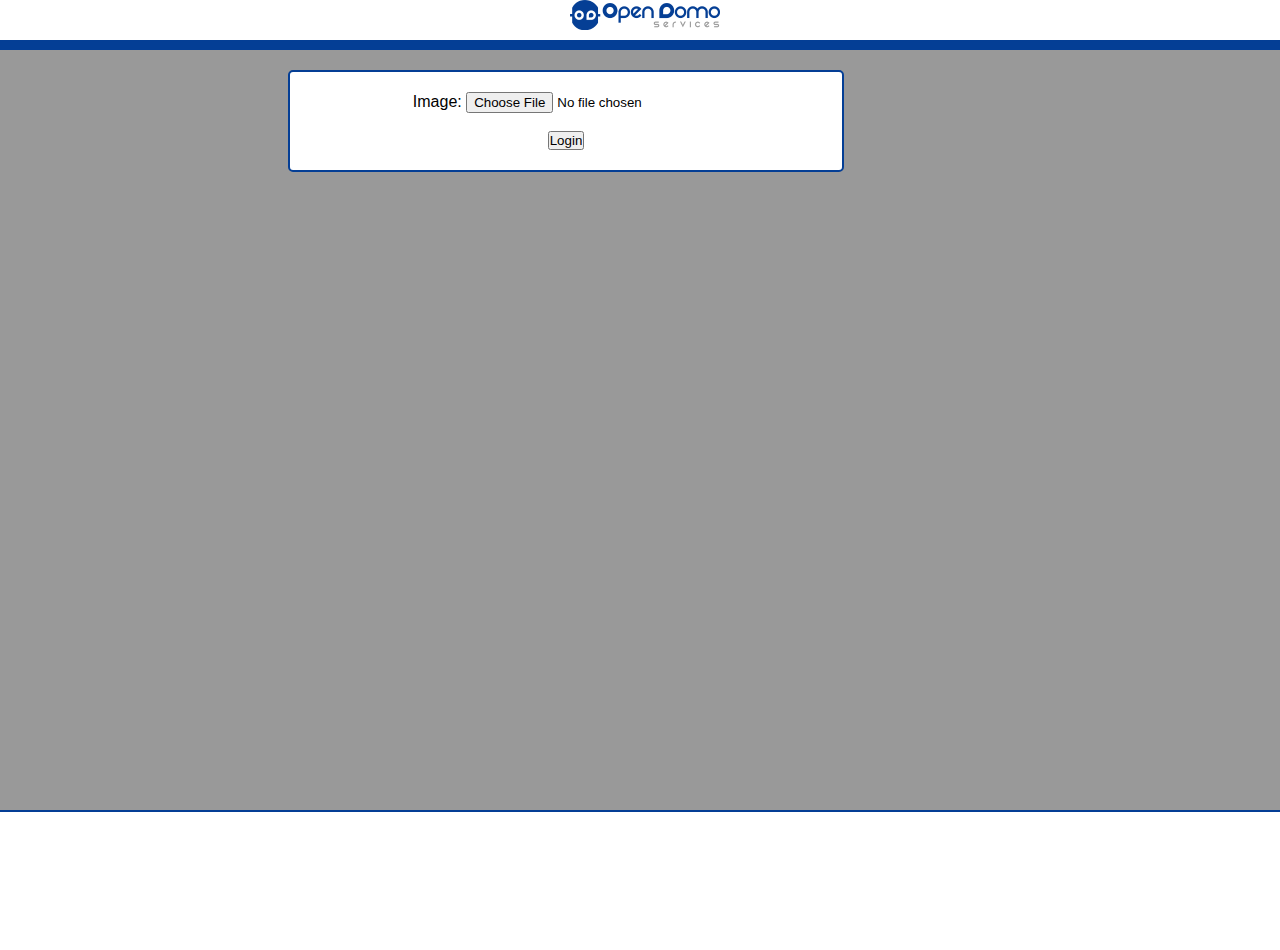
==== src/www/index.html @ a0c3f0f7 "opendomoapp_v0.1" ====
<!DOCTYPE html>
<!--
    Licensed to the Apache Software Foundation (ASF) under one
    or more contributor license agreements.  See the NOTICE file
    distributed with this work for additional information
    regarding copyright ownership.  The ASF licenses this file
    to you under the Apache License, Version 2.0 (the
    "License"); you may not use this file except in compliance
    with the License.  You may obtain a copy of the License at

    http://www.apache.org/licenses/LICENSE-2.0

    Unless required by applicable law or agreed to in writing,
    software distributed under the License is distributed on an
    "AS IS" BASIS, WITHOUT WARRANTIES OR CONDITIONS OF ANY
     KIND, either express or implied.  See the License for the
    specific language governing permissions and limitations
    under the License.
-->
<html>
    
    <head>
        <meta charset="utf-8" />
        <meta name="format-detection" content="telephone=no" />
        <!-- WARNING: for iOS 7, remove the width=device-width and height=device-height attributes. See https://issues.apache.org/jira/browse/CB-4323 -->
        <meta name="viewport" content="user-scalable=no, initial-scale=1, maximum-scale=1, minimum-scale=1, width=device-width, height=device-height, target-densitydpi=device-dpi" />
        <!--
        <link rel="stylesheet" type="text/css" href="css/index.css" />
        -->
        <link rel="stylesheet" type="text/css" href="css/estilos.css" />
        <title> Opendomo </title>
    </head>
    
    <body>
    	
        <div id="menu_lateral">
    	 
                <nav id="menu">
                    <ul>
                        <li>
                            <span>
                                <td>
                                <select name="port" id="opciones"></select>
                                <span> <a href="javascript: addbutton();"></a> Add button</span>
                            </td>
                            
                        </li>
                        
                        <li> <a href="javascript: removebutton();"></a> Remove button </li>
                    </ul>
     
                </nav>
                 
    	</div>
    	
    	<div id="settings">
            
        </div>
        
        
    
        <div id="menu_principal">
            <header id="cabecera">
                
					<a href="javascript: menu('derecha');"><img class="btniz" src="img/botonmenu.png"  alt="menubtn" height="30" width="30"> </a>
					<img class="btncnt"src="img/logoopen.png" alt="Opendomo"  height="30" width="150" >
					<a href="javascript: menu('izquierda');"><img class="btnder"src="img/settings.png"  alt="settingsbtn" height="30" width="30"> </a>
			
            </header>
		
        
            <div id="cuerpo">
				           
            
                    <section id="loginbox">
                        <form name="login_form">
                            
                            <!-- Las varaibles user, password y URL se definen internamente de momento
                            
                            <!-- Falta acotar los input type para que solo acepten valores validos
                            
                            <p> User:
                            <input type="text" name="user"  id="user" placeholder=" nombre de usuario "  required> </p> </BR>
                                
                            <p> Password:
                            <input type="password" name="password" id="password" placeholder= "password" required> </p> <BR>
                                
                            <p> URL:
                            <input type="text" name="url" id="url" required> </p> <BR> -->
                            
                            
                            <p> Image:
                            <input type="file" name="planos" id="planos"> </p> <BR>
                                
                            <p><input type="button" name="botonlogin" class="btnlgin"
                                    value="Login" onclick="logar()"></p>
                    
                        </form>
                    </section>
            
        </div>
            <footer id="pie">
                
            </footer>
    
        </div>
        
        <div id="cargando">
            
            <div>
                <img src="img/ajax-loader2.gif" alt="Barra de carga" height="60" width="60">
            </div>
            
        </div>
        
        
        <script type="text/javascript" src="js/fastclick.js"></script>
        <script type="text/javascript" src="js/functions.js"></script>
        <script type="text/javascript" src="js/iscroll-zoom.js"></script>
        <script type="text/javascript" src="js/index.js"></script>
       <!-- <script type="text/javascript">
        
        <script type="text/javascript" src="phonegap.js"></script>
        app.initialize();
        </script> -->
       
    </body>
</html>
---- src/www/css/index.css ----
/*
 * Licensed to the Apache Software Foundation (ASF) under one
 * or more contributor license agreements.  See the NOTICE file
 * distributed with this work for additional information
 * regarding copyright ownership.  The ASF licenses this file
 * to you under the Apache License, Version 2.0 (the
 * "License"); you may not use this file except in compliance
 * with the License.  You may obtain a copy of the License at
 *
 * http://www.apache.org/licenses/LICENSE-2.0
 *
 * Unless required by applicable law or agreed to in writing,
 * software distributed under the License is distributed on an
 * "AS IS" BASIS, WITHOUT WARRANTIES OR CONDITIONS OF ANY
 * KIND, either express or implied.  See the License for the
 * specific language governing permissions and limitations
 * under the License.
 */
* {
    -webkit-tap-highlight-color: rgba(0,0,0,0); /* make transparent link selection, adjust last value opacity 0 to 1.0 */
}

body {
    -webkit-touch-callout: none;                /* prevent callout to copy image, etc when tap to hold */
    -webkit-text-size-adjust: none;             /* prevent webkit from resizing text to fit */
    -webkit-user-select: none;                  /* prevent copy paste, to allow, change 'none' to 'text' */
    background-color:#E4E4E4;
    background-image:linear-gradient(top, #A7A7A7 0%, #E4E4E4 51%);
    background-image:-webkit-linear-gradient(top, #A7A7A7 0%, #E4E4E4 51%);
    background-image:-ms-linear-gradient(top, #A7A7A7 0%, #E4E4E4 51%);
    background-image:-webkit-gradient(
        linear,
        left top,
        left bottom,
        color-stop(0, #A7A7A7),
        color-stop(0.51, #E4E4E4)
    );
    background-attachment:fixed;
    font-family:'HelveticaNeue-Light', 'HelveticaNeue', Helvetica, Arial, sans-serif;
    font-size:12px;
    height:100%;
    margin:0px;
    padding:0px;
    text-transform:uppercase;
    width:100%;
}
<img src="../img/logo.png" alt="" /><img src="../img/logo.png" alt="" />
/* Portrait layout (default) */

.app {
    background:url(../img/logo.png) no-repeat center top; /* 170px x 200px */
    position:absolute;             /* position in the center of the screen */
    left:50%;
    top:50%;
    height:50px;                   /* text area height */
    width:225px;                   /* text area width */
    text-align:center;
    padding:180px 0px 0px 0px;     /* image height is 200px (bottom 20px are overlapped with text) */
    margin:-115px 0px 0px -112px;  /* offset vertical: half of image height and text area height */
                                   /* offset horizontal: half of text area width */
}

/* Landscape layout (with min-width) */
@media screen and (min-aspect-ratio: 1/1) and (min-width:400px) {
    .app {
        background-position:left center;
        padding:75px 0px 75px 170px;  /* padding-top + padding-bottom + text area = image height */
        margin:-90px 0px 0px -198px;  /* offset vertical: half of image height */
                                      /* offset horizontal: half of image width and text area width */
    }
}

h1 {
    font-size:24px;
    font-weight:normal;
    margin:0px;
    overflow:visible;
    padding:0px;
    text-align:center;
}

.event {
    border-radius:4px;
    -webkit-border-radius:4px;
    color:#FFFFFF;
    font-size:12px;
    margin:0px 30px;
    padding:2px 0px;
}

.event.listening {
    background-color:#333333;
    display:block;
}

.event.received {
    background-color:#4B946A;
    display:none;
}

@keyframes fade {
    from { opacity: 1.0; }
    50% { opacity: 0.4; }
    to { opacity: 1.0; }
}
 
@-webkit-keyframes fade {
    from { opacity: 1.0; }
    50% { opacity: 0.4; }
    to { opacity: 1.0; }
}
 
.blink {
    animation:fade 3000ms infinite;
    -webkit-animation:fade 3000ms infinite;
}
---- src/www/css/estilos.css ----
*{
	margin: 0px;
	padding: 0px;
	}
	
body {
	font-family:'HelveticaNeue-Light', 'HelveticaNeue', Helvetica, Arial, sans-serif;
	height:100%;
   width:100%;
	position: fixed;
}


body > div {
	position: absolute;
	width: 100%;
	height: 100%;	
	}

#menu_principal {
	background-color: #999999;
	}

#cabecera {
	position:absolute;
	top:0; left:0;	
	background-color:white;
   width:100%;
   height: 40px;
   border-bottom: 10px solid #043E95;
   text-align: center;
	}
    
#cuerpo{
	position:absolute;
	top:50px; left:0;
   width:100%;
   height:100%;
   text-align: center;
	}
    
#loginbox{
    display: block;
    position: absolute;
    border: 2px solid #043E95;
    width: 40%;
    padding: 20px;
    margin: 20px 22.5%;
    background-color: white;

    -moz-border-radius: 5px;
     -webkit-border-radius: 5px;
     border-radius: 5px;
    }
    
#pie{
    display: block;
    position: absolute;
    z-index : 2;
    border-top:2px solid #043E95;
    width:100%;
    height: 10%;
    top: 90%;
    background-color: white;
    }

#cargando > div {
    z-index: 4;
    position: absolute;
    top: 40%;
    left: 40%;
    }

	
.btniz { float: left; display:none; }
.btnder { float: right; display: none; }
.btncnt { padding-left: 10px; }

/* Estilos para iscroll-zoom*/

#wrapper {
	position: absolute;
	z-index: 1;
	top: 0px;
	bottom: 0px;
	left: 0px;
	width: 100%;
	background: #ccc;
	overflow: hidden;
}

#scroller {
	position: absolute;
	z-index: 2;
	-webkit-tap-highlight-color: rgba(0,0,0,0);
	width: 1200px;
	-webkit-transform: translateZ(0);
	-moz-transform: translateZ(0);
	-ms-transform: translateZ(0);
	-o-transform: translateZ(0);
	transform: translateZ(0);
	-webkit-touch-callout: none;
	-webkit-user-select: none;
	-moz-user-select: none;
	-ms-user-select: none;
	user-select: none;
	-webkit-text-size-adjust: none;
	-moz-text-size-adjust: none;
	-ms-text-size-adjust: none;
	-o-text-size-adjust: none;
	text-size-adjust: none;
	background: #fff;
}

	
/* Estilo de capa general */ 

.page { 

position: absolute; 
top: 0; 
left: 0; 
width: 100%; 
height: 100%;

-webkit-transform: translate3d(0, 0, 0); 
transform: translate3d(0, 0, 0); 
} 



/* Estilo de capa izquierda */

.page.left {
-webkit-transform: translate3d(-90%, 0, 0); 
transform: translate3d(-90%, 0, 0); 
} 

/* Estilo de capa central */ 

.page.center { 
-webkit-transform: translate3d(0, 0, 0); 
transform: translate3d(0, 0, 0); 
} 

/* Estilo de capa derecha */ 

.page.right { 
-webkit-transform: translate3d(90%, 0, 0); 
transform: translate3d(90%, 0, 0); 
} 


/* He creado nuevas clases para poder mover capas de forma total y no parcial, es decir se desplazan 100%. Lo usaremos con cargando */

/* Estilo de capa totalmente a la izquierda */

.page.totalleft {
-webkit-transform: translate3d(-100%, 0, 0);
transform: translate3d(-100%, 0, 0);
}

/* Estilo de capa totalmente a la derecha */

.page.totalright { 
-webkit-transform: translate3d(100%, 0, 0);
transform: translate3d(100%, 0, 0); 
}



/* Estilo de animación general */ 

.page.transition { 
-webkit-transition-duration: .15s; 
transition-duration: .15s; 
}
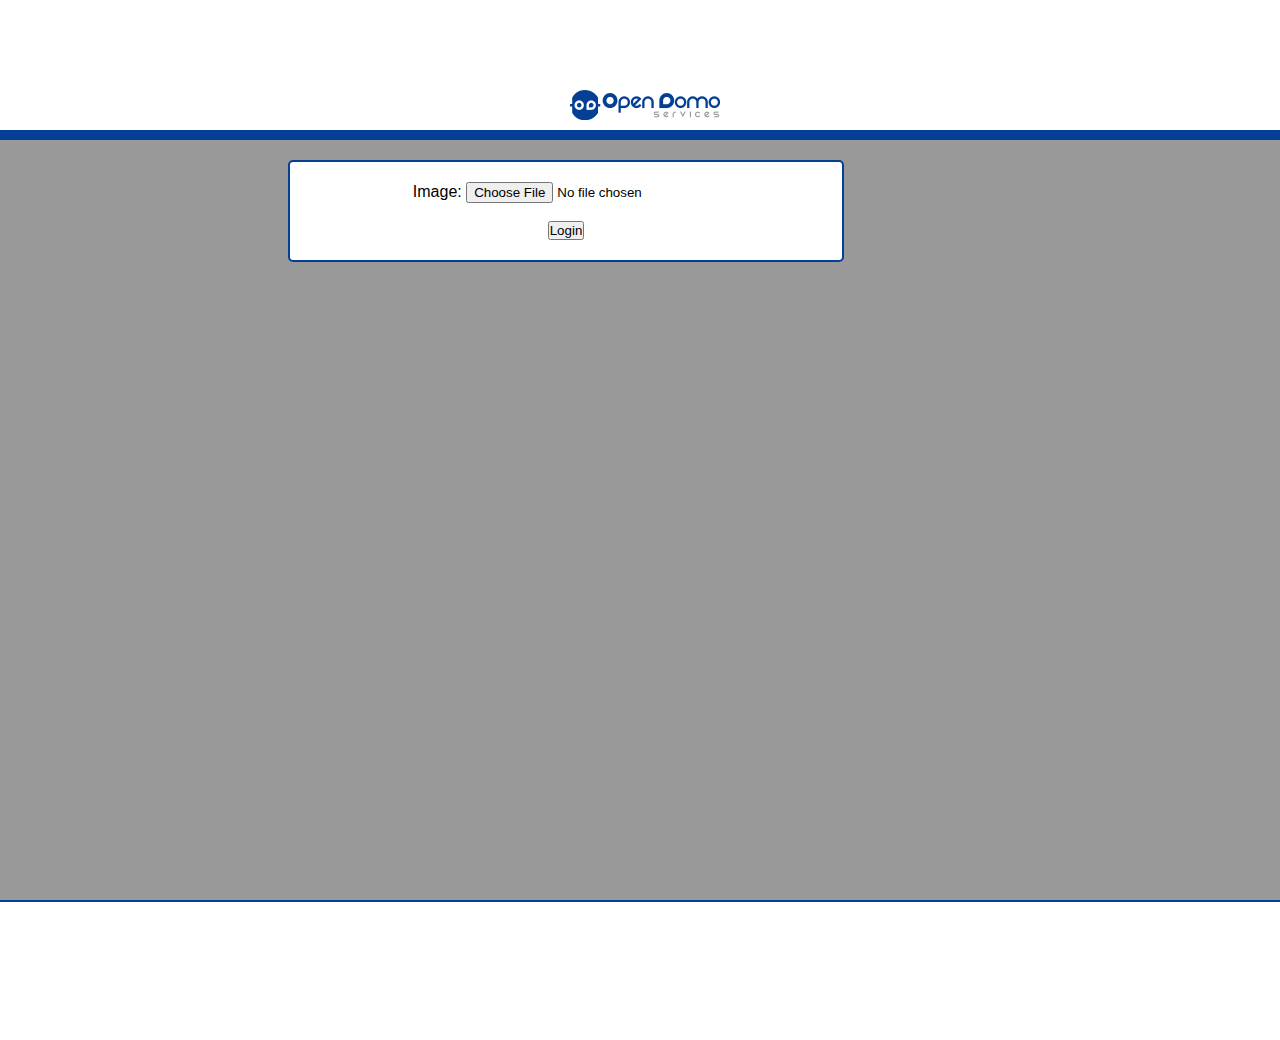
==== commit 77434212: "Modificació (prova Xcode)" ====
--- a/src/www/index.html
+++ b/src/www/index.html
@@ -32,6 +32,7 @@
     </head>
     
     <body>
+        <div id="caja">
     	
         <div id="menu_lateral">
     	 
@@ -123,6 +124,6 @@
         <script type="text/javascript" src="phonegap.js"></script>
         app.initialize();
         </script> -->
-       
+      </div>
     </body>
 </html>
--- a/src/www/css/estilos.css
+++ b/src/www/css/estilos.css
@@ -16,6 +16,11 @@
 	width: 100%;
 	height: 100%;	
 	}
+
+#caja {
+ top: 10%; left:0;
+}
+
 
 #menu_principal {
 	background-color: #999999;
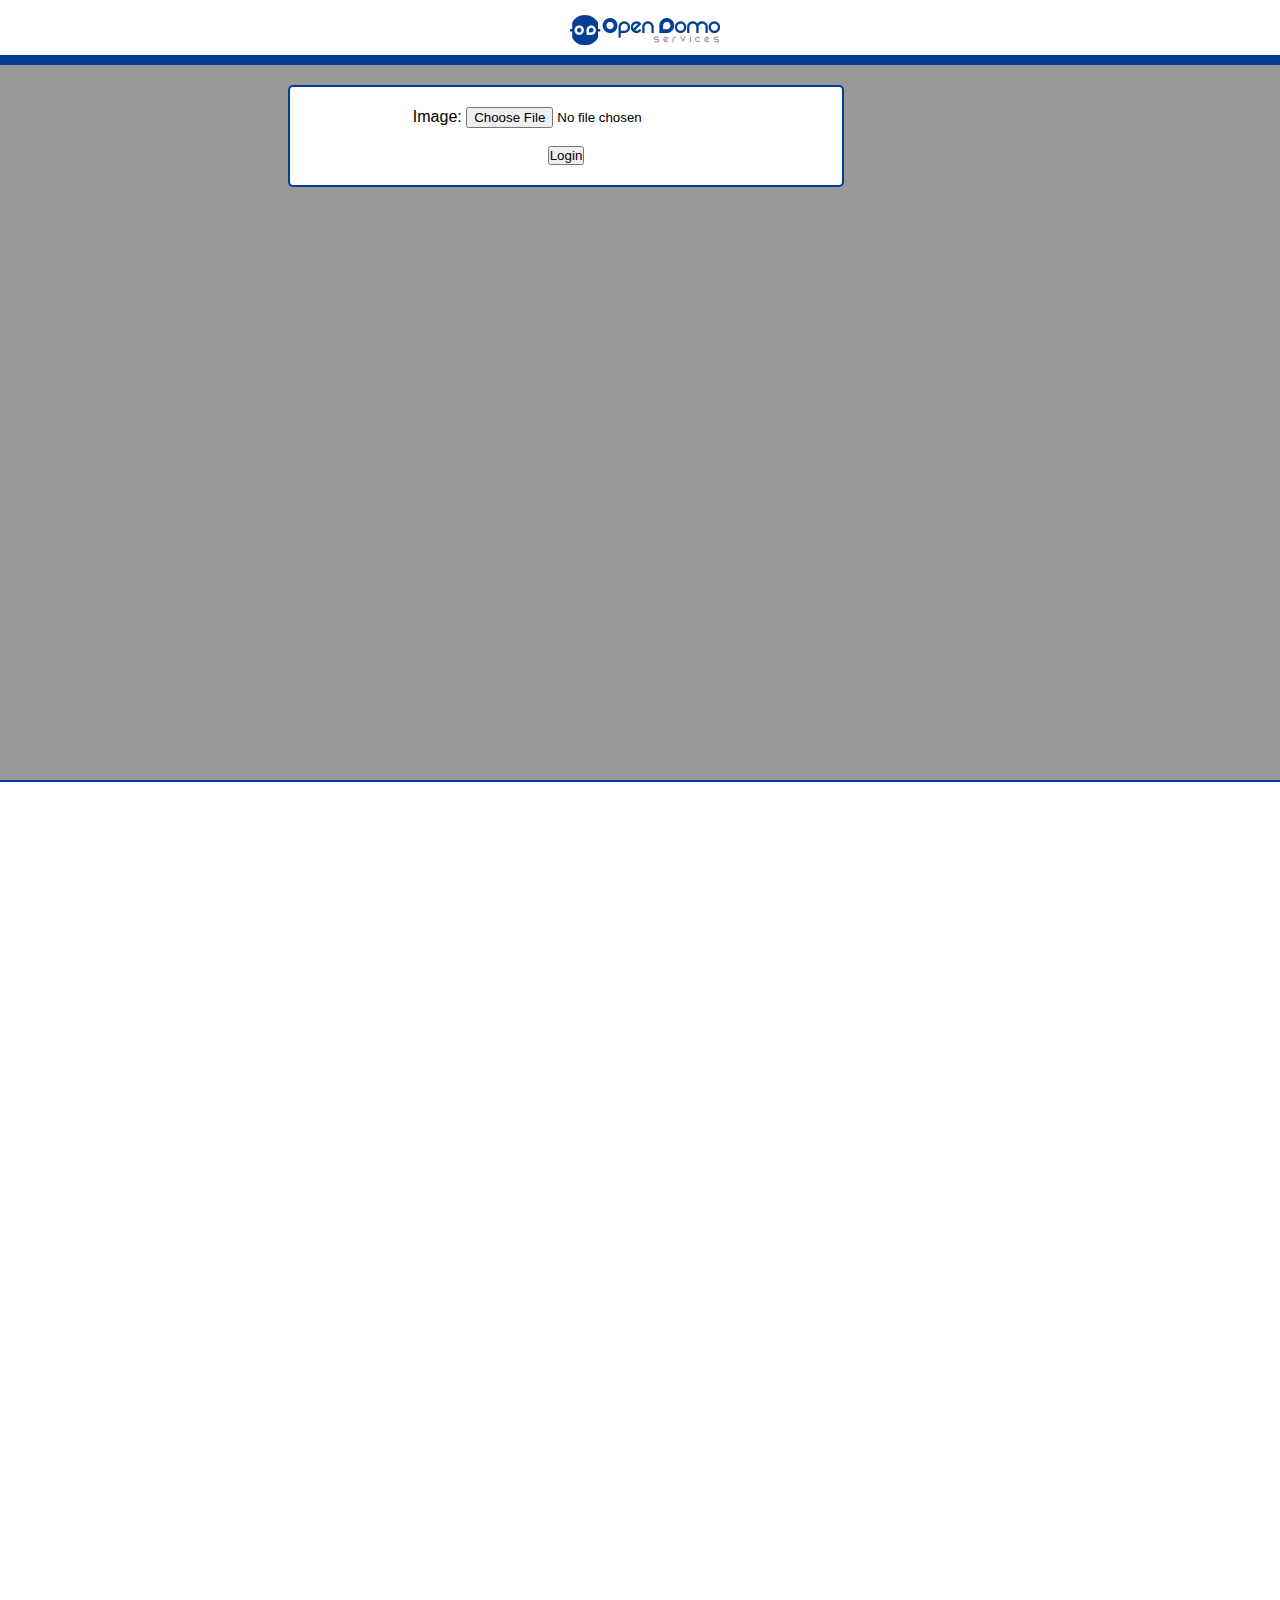
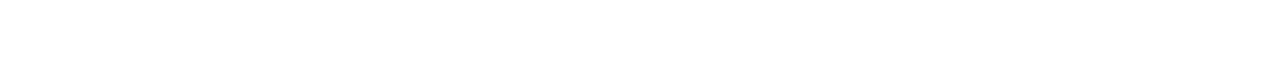
==== commit df8d3435: "opendomoapp_v0.2" ====
--- a/src/www/index.html
+++ b/src/www/index.html
@@ -23,7 +23,7 @@
         <meta charset="utf-8" />
         <meta name="format-detection" content="telephone=no" />
         <!-- WARNING: for iOS 7, remove the width=device-width and height=device-height attributes. See https://issues.apache.org/jira/browse/CB-4323 -->
-        <meta name="viewport" content="user-scalable=no, initial-scale=1, maximum-scale=1, minimum-scale=1, width=device-width, height=device-height, target-densitydpi=device-dpi" />
+        <meta name="viewport" content="user-scalable=no, initial-scale=1, maximum-scale=1, minimum-scale=1, width=device-width, height=device-height" />
         <!--
         <link rel="stylesheet" type="text/css" href="css/index.css" />
         -->
@@ -32,23 +32,24 @@
     </head>
     
     <body>
-        <div id="caja">
+       <div id="caja">
     	
         <div id="menu_lateral">
-    	 
-                <nav id="menu">
-                    <ul>
-                        <li>
-                            <span>
-                                <td>
-                                <select name="port" id="opciones"></select>
-                                <span> <a href="javascript: addbutton();"></a> Add button</span>
-                            </td>
-                            
-                        </li>
+    	  <header class="cabecera">MENU</header>
+          <nav id="menu">
+                   
+                    <table>
+
+                        <tr>
+                        <td><select name="port" id="opciones"></select> </td>
+                        <td><input type="button" value="Add button" onclick= "addbutton()"></input></td>
+                        </tr>
                         
-                        <li> <a href="javascript: removebutton();"></a> Remove button </li>
-                    </ul>
+                        <tr>
+                        <td><select name="port" id="opciones"></select> </td>
+                        <td><input type="button" value="Remove button" onclick="removebutton()"></input></td>
+                        </tr>
+                    </table>
      
                 </nav>
                  
@@ -61,12 +62,13 @@
         
     
         <div id="menu_principal">
-            <header id="cabecera">
-                
+            <header class="cabecera">
+                <div id="margen">
+                </div>
 					<a href="javascript: menu('derecha');"><img class="btniz" src="img/botonmenu.png"  alt="menubtn" height="30" width="30"> </a>
 					<img class="btncnt"src="img/logoopen.png" alt="Opendomo"  height="30" width="150" >
 					<a href="javascript: menu('izquierda');"><img class="btnder"src="img/settings.png"  alt="settingsbtn" height="30" width="30"> </a>
-			
+                 
             </header>
 		
         
@@ -93,7 +95,7 @@
                             <p> Image:
                             <input type="file" name="planos" id="planos"> </p> <BR>
                                 
-                            <p><input type="button" name="botonlogin" class="btnlgin"
+                            <p><input type="button" name="botonlogin"
                                     value="Login" onclick="logar()"></p>
                     
                         </form>
@@ -113,8 +115,8 @@
             </div>
             
         </div>
-        
-        
+    </div>
+       
         <script type="text/javascript" src="js/fastclick.js"></script>
         <script type="text/javascript" src="js/functions.js"></script>
         <script type="text/javascript" src="js/iscroll-zoom.js"></script>
@@ -124,6 +126,6 @@
         <script type="text/javascript" src="phonegap.js"></script>
         app.initialize();
         </script> -->
-      </div>
+      
     </body>
 </html>
--- a/src/www/css/estilos.css
+++ b/src/www/css/estilos.css
@@ -17,32 +17,50 @@
 	height: 100%;	
 	}
 
-#caja {
- top: 10%; left:0;
-}
+#caja {top:15px;}
 
 
 #menu_principal {
 	background-color: #999999;
 	}
 
-#cabecera {
+#menu_lateral {
+    background-color: grey;
+}
+
+#menu_lateral td {
+    
+    padding: 5px;
+    background-color:white;
+    }
+
+#menu_lateral nav, table {
+    width: 90%;
+    margin-left: 2%;
+    
+}
+
+#menu {
+    position:absolute;
+    top:50px;
+    left:0;
+    }
+
+.cabecera {
 	position:absolute;
-	top:0; left:0;	
+	top:0px; left:0;
 	background-color:white;
    width:100%;
    height: 40px;
    border-bottom: 10px solid #043E95;
    text-align: center;
 	}
-    
-#cuerpo{
-	position:absolute;
-	top:50px; left:0;
-   width:100%;
-   height:100%;
-   text-align: center;
-	}
+#cuerpo{position: absolute;
+top: 50px;
+left: 0;
+width: 100%;
+height: 72%;
+text-align: center;}
     
 #loginbox{
     display: block;
@@ -64,8 +82,8 @@
     z-index : 2;
     border-top:2px solid #043E95;
     width:100%;
-    height: 10%;
-    top: 90%;
+    height: 100%;
+    top: 85%;
     background-color: white;
     }
 
@@ -77,9 +95,16 @@
     }
 
 	
-.btniz { float: left; display:none; }
+.btniz { float: left; display: none;  }
 .btnder { float: right; display: none; }
 .btncnt { padding-left: 10px; }
+.btn{
+    -moz-border-radius: 5px;
+    -webkit-border-radius: 5px;
+    border-radius: 5px;
+}
+
+a:link {color:black;}
 
 /* Estilos para iscroll-zoom*/
 
@@ -90,13 +115,14 @@
 	bottom: 0px;
 	left: 0px;
 	width: 100%;
+	height: 100%;
 	background: #ccc;
 	overflow: hidden;
 }
 
 #scroller {
 	position: absolute;
-	z-index: 2;
+	z-index: 3;
 	-webkit-tap-highlight-color: rgba(0,0,0,0);
 	width: 1200px;
 	-webkit-transform: translateZ(0);
@@ -181,5 +207,17 @@
 transition-duration: .15s; 
 }
 
+
+/* Estilo interruptor incendido */
+
+.onswitch {
+	background: url('../img/iPhoneSwitch.png') no-repeat -39px -30px;
+    width: 97px;
+	height: 33px;
+    position: absolute;
+    z-index:5;
+}
+
+
 	
 	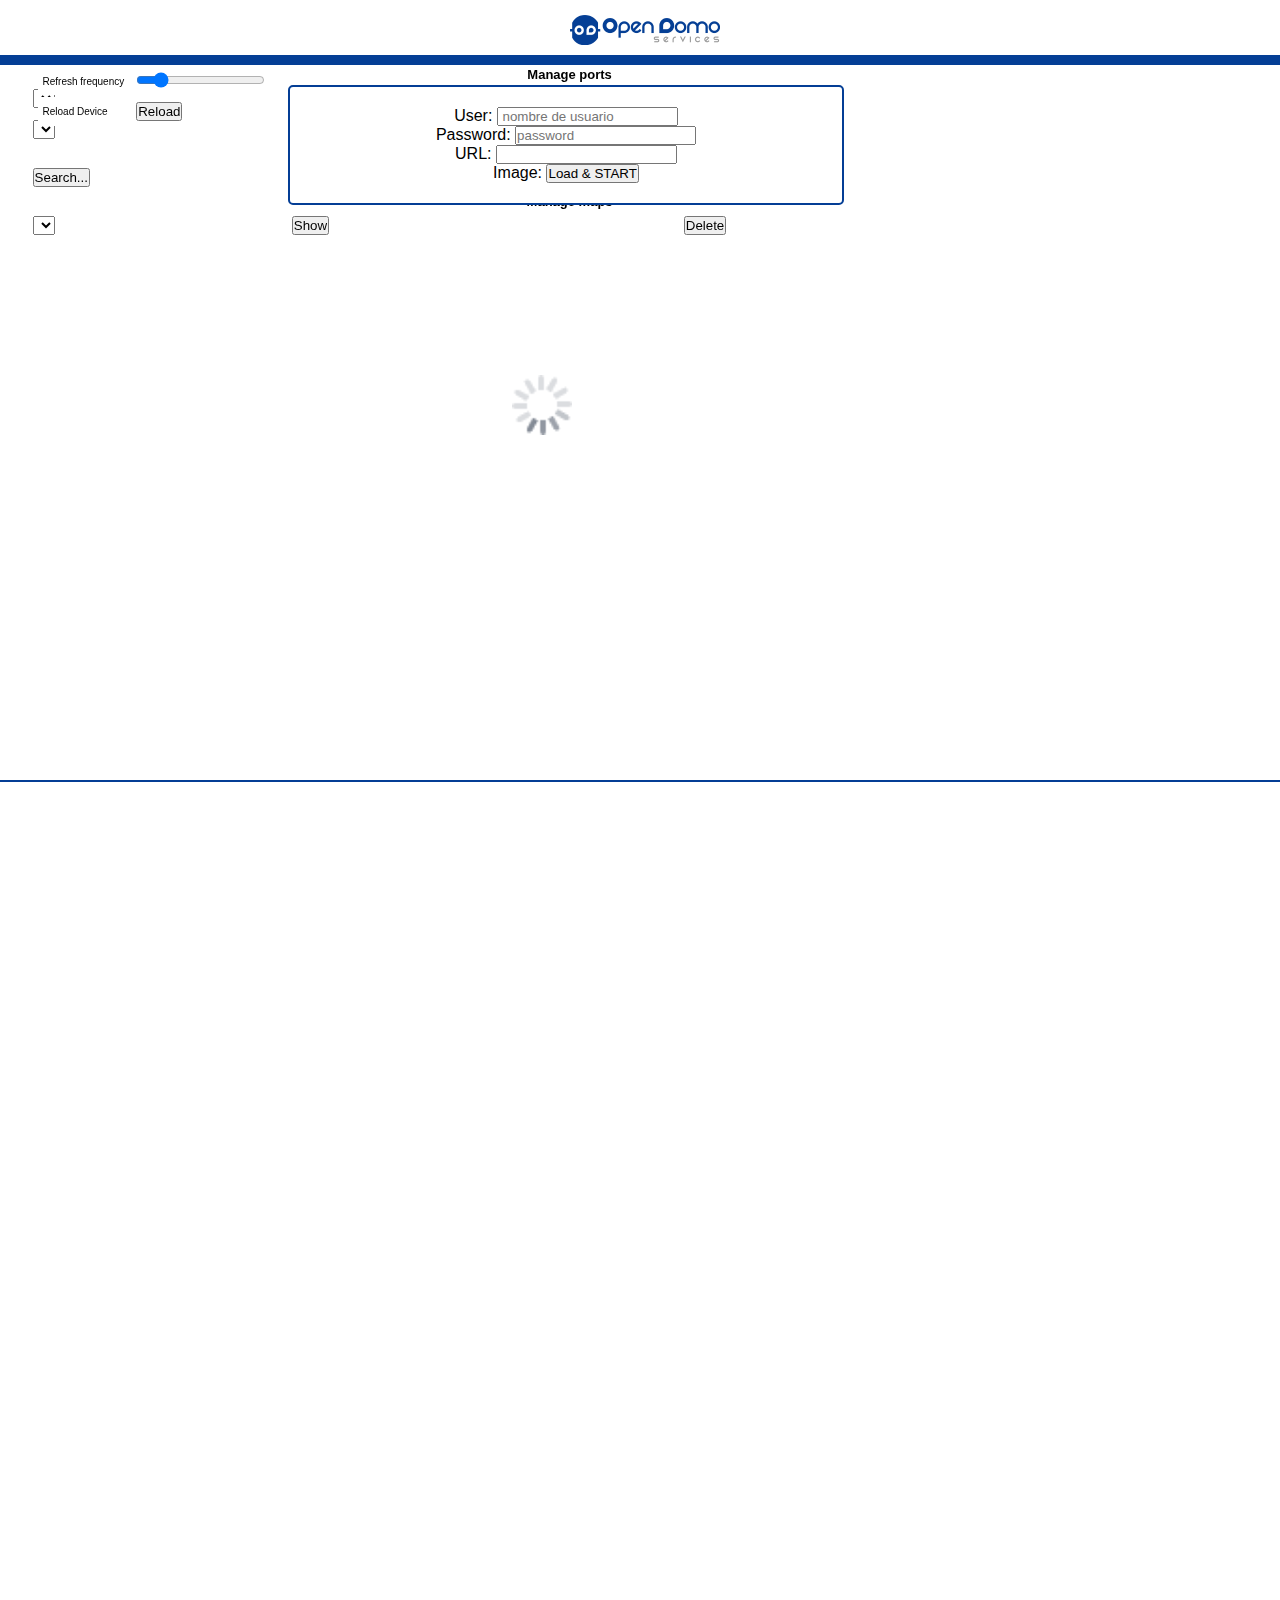
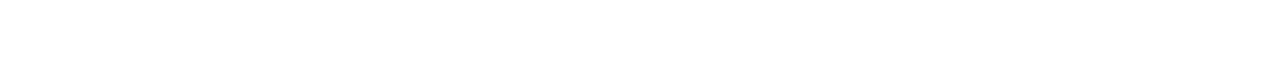
==== commit 678923ba: "Opendomo_v1.0" ====
--- a/src/www/index.html
+++ b/src/www/index.html
@@ -25,107 +25,158 @@
         <!-- WARNING: for iOS 7, remove the width=device-width and height=device-height attributes. See https://issues.apache.org/jira/browse/CB-4323 -->
         <meta name="viewport" content="user-scalable=no, initial-scale=1, maximum-scale=1, minimum-scale=1, width=device-width, height=device-height" />
         <!--
-        <link rel="stylesheet" type="text/css" href="css/index.css" />
-        -->
+         <link rel="stylesheet" type="text/css" href="css/index.css" />
+         -->
         <link rel="stylesheet" type="text/css" href="css/estilos.css" />
         <title> Opendomo </title>
     </head>
     
     <body>
-       <div id="caja">
-    	
-        <div id="menu_lateral">
-    	  <header class="cabecera">MENU</header>
-          <nav id="menu">
-                   
+        <div id="caja">
+            
+            <div id="menu_lateral">
+                <header class="cabecera">MENU</header>
+                <nav id="menu">
+                    
                     <table>
-
+            
                         <tr>
-                        <td><select name="port" id="opciones"></select> </td>
-                        <td><input type="button" value="Add button" onclick= "addbutton()"></input></td>
+                            <th colspan="3">Manage ports</th>
                         </tr>
                         
                         <tr>
-                        <td><select name="port" id="opciones"></select> </td>
-                        <td><input type="button" value="Remove button" onclick="removebutton()"></input></td>
+                            <td><select name="port" id="opciones"></select> </td>
+                            <td colspan="2"><input type="button" value="Add button" onclick= "addbutton()"></input></td>
                         </tr>
+                        
+                        <tr>
+                            <td><select name="port" id="removes"></select> </td>
+                            <td colspan="2"><input type="button" value="Remove button" onclick="removebutton()"></input></td>
+                        </tr>
+                        
+                        <tr>
+                            
+                            <th colspan="3">Add maps</th>
+                        
+                        </tr>
+                        
+                         <tr>
+                             <td colspan="3">
+                                 <input type="button" value="Search..." onclick="carrete()"> </p>
+                                 <!--<input type="button" value="Add" onclick='loadPlano("planos2")'></input>
+                                 <input type="file" value="Search..." id="planos2"> </p> <BR></td>
+                            </tr>-->
+                            
+                        </tr>
+                        
+                        
+                             <tr>
+                                 
+                                 <th colspan="3">Manage maps</th>
+                             
+                             </tr>
+                            
+                        <tr>
+                            <td><select name="port" id="mapas_sel"></select> </td>
+                            <td><input type="button" value="Show" onclick="switchMap()"></input></td>
+                            <td><input type="button" value="Delete" onclick="delMap()"></input></td>
+                        </tr>
+                        
                     </table>
-     
+                    
                 </nav>
-                 
-    	</div>
-    	
-    	<div id="settings">
+                
+            </div>
             
-        </div>
-        
-        
-    
-        <div id="menu_principal">
-            <header class="cabecera">
-                <div id="margen">
-                </div>
+            <div id="settings">
+                <header class="cabecera">SETTINGS</header>
+                <nav id="menu">
+                    
+                    <table> <form name="settings_form">
+                        <tr>
+                            <td> Refresh frequency </td>
+                            <td><input type="range" name="frecr" id="frecr" min="1" max="60" value="10"
+                                 onchange="setRefresh(this.value)" oninput="setRefresh(this.value)"> </input> </td> </tr>
+                        
+                            <tr> <td> Reload Device </td>
+                             <td> <input type="button" value="Reload" onclick="reloadDevice()"></input></td> </tr>
+                            
+                            
+                            
+                            
+                     
+                    </form> </table>
+                    
+                </nav>
+                    
+            </div>
+            
+            
+            
+            <div id="menu_principal">
+                <header class="cabecera">
+                    <div id="margen">
+                    </div>
 					<a href="javascript: menu('derecha');"><img class="btniz" src="img/botonmenu.png"  alt="menubtn" height="30" width="30"> </a>
 					<img class="btncnt"src="img/logoopen.png" alt="Opendomo"  height="30" width="150" >
-					<a href="javascript: menu('izquierda');"><img class="btnder"src="img/settings.png"  alt="settingsbtn" height="30" width="30"> </a>
-                 
-            </header>
-		
-        
-            <div id="cuerpo">
-				           
-            
+                        <a href="javascript: menu('izquierda');"><img class="btnder"src="img/settings.png"  alt="settingsbtn" height="30" width="30"> </a>
+                        
+                        </header>
+                
+                
+                <div id="cuerpo">
+                    
+                    
                     <section id="loginbox">
                         <form name="login_form">
                             
-                            <!-- Las varaibles user, password y URL se definen internamente de momento
-                            
-                            <!-- Falta acotar los input type para que solo acepten valores validos
-                            
-                            <p> User:
-                            <input type="text" name="user"  id="user" placeholder=" nombre de usuario "  required> </p> </BR>
-                                
-                            <p> Password:
-                            <input type="password" name="password" id="password" placeholder= "password" required> </p> <BR>
-                                
-                            <p> URL:
-                            <input type="text" name="url" id="url" required> </p> <BR> -->
+                            <!-- Las varaibles user, password y URL se definen internamente de momento -->
+                             
+                             
+                             <p> User:
+                             <input type="text" name="user"  id="user" placeholder=" nombre de usuario "  required> </p>
+                             
+                             <p> Password:
+                             <input type="password" name="password" id="password" placeholder= "password" required> </p>
+                             
+                             <p> URL:
+                             <input type="text" name="url" id="url" required> </p>
                             
                             
                             <p> Image:
-                            <input type="file" name="planos" id="planos"> </p> <BR>
+                            <input type="button" name="planos" value="Load & START" onclick="carrete()"> </p> 
                                 
-                            <p><input type="button" name="botonlogin"
-                                    value="Login" onclick="logar()"></p>
+                            <!---<input type="file" name="planos" value="download" id="planos"> </p> <BR>
+                             
+                                <p><input type="button" name="botonlogin"
+                                    value="Login" onclick="logar()"> </p> -->
+                                    
+                         </form>
+                    </section>
                     
-                        </form>
-                    </section>
-            
-        </div>
-            <footer id="pie">
+                </div>
+                <footer id="pie">
+                    
+                </footer>
                 
-            </footer>
-    
-        </div>
-        
-        <div id="cargando">
-            
-            <div>
-                <img src="img/ajax-loader2.gif" alt="Barra de carga" height="60" width="60">
             </div>
             
+            <div id="cargando">
+                
+                <div>
+                    <img src="img/ajax-loader2.gif" alt="Barra de carga" height="60" width="60">
+                        </div>
+                
+            </div>
         </div>
-    </div>
-       
+        <script type="text/javascript" src="phonegap.js"></script>
         <script type="text/javascript" src="js/fastclick.js"></script>
         <script type="text/javascript" src="js/functions.js"></script>
         <script type="text/javascript" src="js/iscroll-zoom.js"></script>
+        <script type="text/javascript" src="js/zepto.min.js"></script>
+        <script type="text/javascript" src="js/range-touch.min.js"></script>
         <script type="text/javascript" src="js/index.js"></script>
-       <!-- <script type="text/javascript">
+        <script type="text/javascript"> app.initialize(); </script>
         
-        <script type="text/javascript" src="phonegap.js"></script>
-        app.initialize();
-        </script> -->
-      
     </body>
 </html>
--- a/src/www/css/estilos.css
+++ b/src/www/css/estilos.css
@@ -24,19 +24,37 @@
 	background-color: #999999;
 	}
 
-#menu_lateral {
+#menu_lateral, #settings {
     background-color: grey;
 }
 
-#menu_lateral td {
+#menu_lateral td, #settings td {
     
     padding: 5px;
     background-color:white;
     }
 
-#menu_lateral nav, table {
-    width: 90%;
+#menu_lateral nav{
+    width:100%;
+}
+
+#menu_lateral nav table{
+    width: 85%;
     margin-left: 2%;
+    font-size: small;
+    
+}
+
+#menu_lateral th{
+    
+    align: center;
+
+}
+
+#settings nav table {
+    width: 100%;
+    margin-left: 15%;
+    font-size: x-small;
     
 }
 
@@ -55,12 +73,46 @@
    border-bottom: 10px solid #043E95;
    text-align: center;
 	}
-#cuerpo{position: absolute;
-top: 50px;
-left: 0;
-width: 100%;
-height: 72%;
-text-align: center;}
+
+#cuerpo{
+    position: absolute;
+    top: 50px;
+    left: 0;
+    width: 100%;
+    height: 75%;
+    text-align: center;
+}
+
+.classplano{
+    position: absolute;
+    top:0px; left:0;
+    width: 100%;
+    height: 100%;
+    
+    -webkit-transform: translate3d(0, 0, 0);
+    transform: translate3d(0, 0, 0);
+
+}
+
+
+.classplano.left {
+    -webkit-transform: translate3d(-200%, 0, 0);
+    transform: translate3d(-200%, 0, 0);
+}
+
+/* Estilo de capa central */
+
+.classplano.center {
+    -webkit-transform: translate3d(0, 0, 0);
+    transform: translate3d(0, 0, 0);
+}
+
+/* Estilo de capa derecha */
+
+.classplano.right {
+    -webkit-transform: translate3d(200%, 0, 0);
+    transform: translate3d(200%, 0, 0);
+}
     
 #loginbox{
     display: block;
@@ -108,8 +160,8 @@
 
 /* Estilos para iscroll-zoom*/
 
-#wrapper {
-	position: absolute;
+.wrapper {
+	position: inherit;
 	z-index: 1;
 	top: 0px;
 	bottom: 0px;
@@ -120,7 +172,7 @@
 	overflow: hidden;
 }
 
-#scroller {
+.scroller {
 	position: absolute;
 	z-index: 3;
 	-webkit-tap-highlight-color: rgba(0,0,0,0);
@@ -208,16 +260,74 @@
 }
 
 
-/* Estilo interruptor incendido */
-
-.onswitch {
-	background: url('../img/iPhoneSwitch.png') no-repeat -39px -30px;
-    width: 97px;
-	height: 33px;
-    position: absolute;
-    z-index:5;
-}
-
-
-	
+/* Estilo interruptor encendido */
+
+.onswitch_o {
+    background: url('../img/iPhoneSwitch.png') no-repeat -224px -39px;
+	width: 64px;
+	height: 23px;
+    position: absolute;
+    z-index:5;
+    
+}
+
+/* Estilo interruptor apagado */
+
+.offswitch_o{
+    
+    background: url('../img/iPhoneSwitch.png') no-repeat -225px -68px;
+	width: 60px;
+	height: 18px;
+    position: absolute;
+    z-index:5;
+    
+}
+
+
+/* Estilo sensor encendido */
+
+.onswitch_i{
+    
+    background: url('../img/light_bulbs_thumb.png') no-repeat -117px -66px;
+	width: 23px;
+	height: 39px;
+    position: absolute;
+    z-index:5;
+}
+
+/* Estilo sensor apagado */
+
+.offswitch_i{
+    
+    background: url('../img/light_bulbs_thumb.png') no-repeat -89px -66px;
+	width: 23px;
+	height: 39px;
+    position: absolute;
+    z-index:5;}
+
+/* Estilo salida analógica */
+
+.analogswitch_o{
+    background-color: whitesmoke;
+    width: 64px;
+	height: 23px;
+    word-wrap: break-word;
+    position: absolute;
+    z-index:5;
+}
+
+
+/*Estilo entrada analógica*/
+
+.analogswitch_i{
+    background-color: whitesmoke;
+    /*width: 64px;
+	height: 23px;*/
+    word-wrap: break-word;
+    position: absolute;
+    z-index:5;
+
+}
+
+
 	